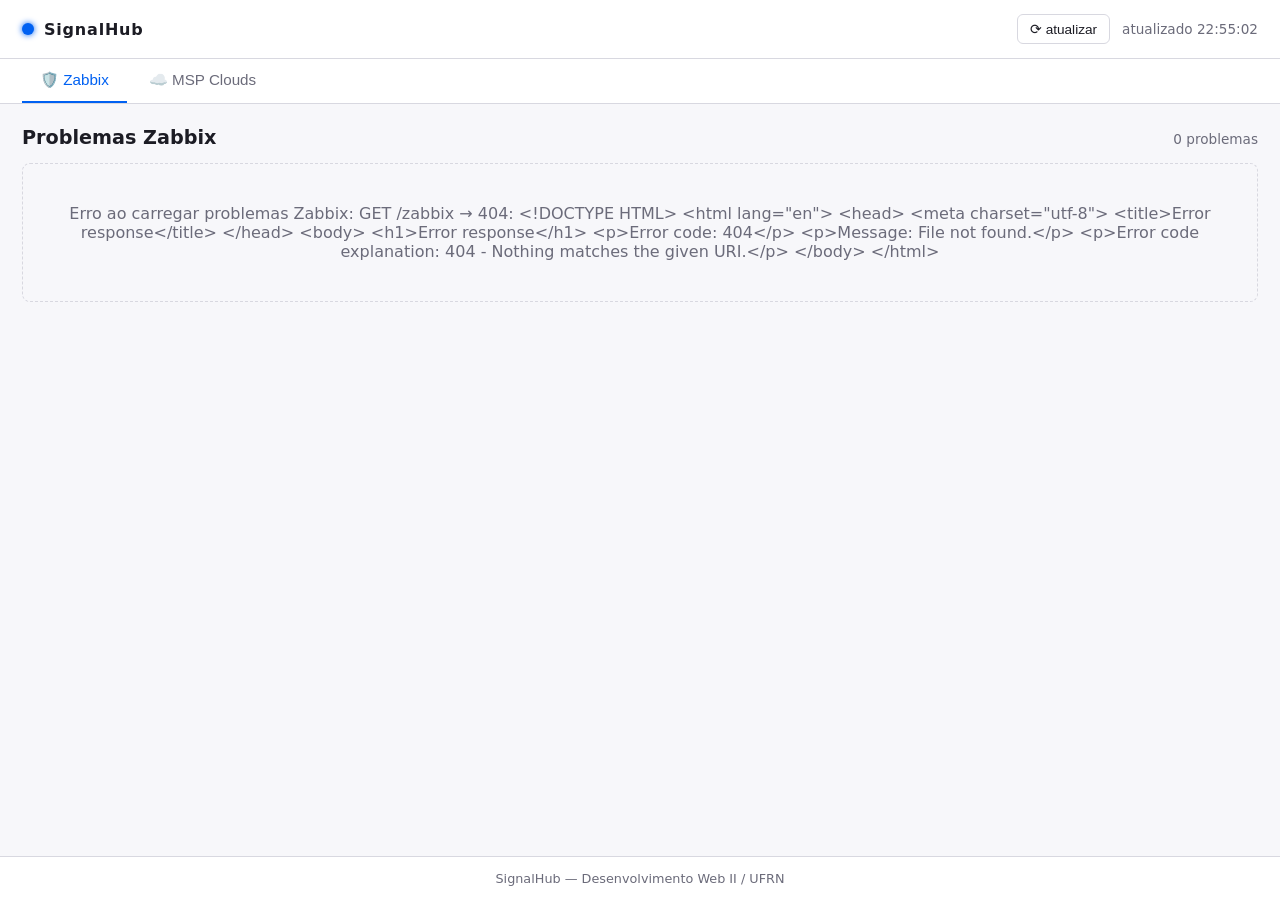
==== frontend/index.html @ 74570f57 "Inicial FrontEnd(Sprint 1)" ====
<!DOCTYPE html>
<html lang="pt-BR">
<head>
  <meta charset="UTF-8" />
  <meta name="viewport" content="width=device-width, initial-scale=1.0" />
  <title>SignalHub — Painel de Alertas</title>

  <link rel="stylesheet" href="nucleo/base.css" />
  <link rel="stylesheet" href="nucleo/tema.css" />
  <link rel="stylesheet" href="componentes/card.css" />
  <link rel="stylesheet" href="zabbix/css/zabbix.css" />
  <link rel="stylesheet" href="mspcloud/css/mspcloud.css" />
</head>
<body>

  <header class="cabecalho">
    <div class="logotipo">
      <span class="logotipo-bola"></span>
      SignalHub
    </div>
    <div class="cabecalho-acoes">
      <button class="botao-atualizar" id="botaoAtualizar">⟳ atualizar</button>
      <span class="cabecalho-info" id="ultimaAtualizacao">—</span>
    </div>
  </header>

  <nav class="navegacao">
    <button class="aba ativa" data-secao="zabbix">🛡️ Zabbix</button>
    <button class="aba"        data-secao="mspcloud">☁️ MSP Clouds</button>
  </nav>

  <main class="conteudo">

    <section id="secao-zabbix" class="secao">
      <div class="secao-cabecalho">
        <h2>Problemas Zabbix</h2>
        <span class="contador" id="contadorZabbix">0 problemas</span>
      </div>
      <div class="grade-cards" id="cardsZabbix"></div>
    </section>

    <section id="secao-mspcloud" class="secao escondida">
      <div class="secao-cabecalho">
        <h2>Alertas MSP Clouds</h2>
        <span class="contador" id="contadorMspCloud">0 alertas</span>
      </div>
      <div class="grade-cards" id="cardsMspCloud"></div>
    </section>

  </main>

  <footer class="rodape">SignalHub — Desenvolvimento Web II / UFRN</footer>

  <!-- Núcleo (api + orquestrador) -->
  <script src="nucleo/api.js"                defer></script>
  <script src="zabbix/scripts/zabbix.js"     defer></script>
  <script src="mspcloud/scripts/mspcloud.js" defer></script>
  <script src="nucleo/nucleo.js"             defer></script>

</body>
</html>
---- frontend/nucleo/base.css ----
/* ----- Reset minimo ----- */

*,
*::before,
*::after {
  box-sizing: border-box;
}

html, body {
  margin: 0;
  padding: 0;
  font-family: 'Segoe UI', system-ui, -apple-system, sans-serif;
}

body {
  min-height: 100vh;
  display: flex;
  flex-direction: column;
}


/* ----- Cabecalho ----- */

.cabecalho {
  display: flex;
  align-items: center;
  justify-content: space-between;
  padding: 14px 22px;
  border-bottom: 1px solid var(--borda);
  background: var(--superficie);
}

.logotipo {
  display: flex;
  align-items: center;
  gap: 10px;
  font-weight: 700;
  letter-spacing: .8px;
  color: var(--texto);
}

.logotipo-bola {
  width: 12px;
  height: 12px;
  border-radius: 50%;
  background: var(--destaque);
  box-shadow: 0 0 6px var(--destaque);
}

.cabecalho-info {
  font-size: .85rem;
  color: var(--apagado);
}

.cabecalho-acoes {
  display: flex;
  align-items: center;
  gap: 12px;
}

.botao-atualizar {
  background: var(--superficie);
  color: var(--texto);
  border: 1px solid var(--borda);
  padding: 6px 12px;
  border-radius: 6px;
  font-size: .85rem;
  cursor: pointer;
  transition: background .15s, color .15s, border-color .15s;
}

.botao-atualizar:hover {
  color: var(--destaque);
  border-color: var(--destaque);
}

.botao-atualizar:disabled {
  opacity: .55;
  cursor: progress;
}


/* ----- Navegacao ----- */

.navegacao {
  display: flex;
  gap: 4px;
  padding: 0 22px;
  background: var(--superficie);
  border-bottom: 1px solid var(--borda);
}

.aba {
  background: transparent;
  border: 0;
  padding: 12px 18px;
  font-size: .95rem;
  cursor: pointer;
  color: var(--apagado);
  border-bottom: 2px solid transparent;
  transition: color .15s, border-color .15s;
}

.aba:hover {
  color: var(--texto);
}

.aba.ativa {
  color: var(--destaque);
  border-bottom-color: var(--destaque);
}


/* ----- Conteudo / Secoes ----- */

.conteudo {
  flex: 1;
  padding: 22px;
  background: var(--fundo);
}

.secao-cabecalho {
  display: flex;
  align-items: baseline;
  justify-content: space-between;
  margin-bottom: 14px;
}

.secao-cabecalho h2 {
  margin: 0;
  font-size: 1.2rem;
  color: var(--texto);
}

.contador {
  font-size: .85rem;
  color: var(--apagado);
}

.escondida {
  display: none;
}

.grade-cards {
  display: grid;
  grid-template-columns: repeat(auto-fill, minmax(310px, 1fr));
  gap: 14px;
}

.vazio {
  grid-column: 1 / -1;
  text-align: center;
  padding: 40px 20px;
  color: var(--apagado);
  border: 1px dashed var(--borda);
  border-radius: 8px;
}


/* ----- Rodape ----- */

.rodape {
  text-align: center;
  padding: 14px;
  font-size: .8rem;
  color: var(--apagado);
  border-top: 1px solid var(--borda);
  background: var(--superficie);
}
---- frontend/nucleo/tema.css ----
/* ----- Tema (tokens de cor) ----- */

:root {
  --fundo:      #f7f7fa;
  --superficie: #ffffff;
  --borda:      #d8d8e0;
  --texto:      #1c1c24;
  --apagado:    #6b6b7a;
  --destaque:   #0061f2;

  --gravidade-desastre: #d32f2f;
  --gravidade-alto:     #f57c00;
  --gravidade-atencao:  #fbc02d;
  --gravidade-info:     #1976d2;

  --tipo-msp-backup:    #6a1b9a;
  --tipo-msp-rede:      #00796b;
  --tipo-msp-sistema:   #c62828;
}
---- frontend/componentes/card.css ----
/* ----- Card de problema/alerta (compartilhado) ----- */

.card {
  background: var(--superficie);
  border: 1px solid var(--borda);
  border-radius: 8px;
  padding: 14px 16px;
  display: flex;
  flex-direction: column;
  gap: 8px;
  transition: transform .12s, box-shadow .12s;
}

.card:hover {
  transform: translateY(-2px);
  box-shadow: 0 4px 14px rgba(0, 0, 0, .08);
}

.card-topo {
  display: flex;
  align-items: center;
  justify-content: space-between;
  gap: 8px;
}

.card-titulo {
  font-weight: 600;
  color: var(--texto);
  font-size: 1rem;
  line-height: 1.25;
  word-break: break-word;
}

.card-evento {
  color: var(--apagado);
  font-size: .9rem;
  line-height: 1.35;
}

.card-rodape {
  display: flex;
  align-items: center;
  justify-content: space-between;
  font-size: .8rem;
  color: var(--apagado);
  margin-top: 4px;
  padding-top: 8px;
  border-top: 1px dashed var(--borda);
}


/* ----- Selo (badge) generico ----- */

.selo {
  display: inline-block;
  padding: 3px 9px;
  border-radius: 999px;
  font-size: .72rem;
  font-weight: 600;
  text-transform: uppercase;
  letter-spacing: .4px;
  color: #fff;
  white-space: nowrap;
}
---- frontend/zabbix/css/zabbix.css ----
/* ----- Selos de gravidade Zabbix ----- */

.selo-gravidade-desastre { background: var(--gravidade-desastre); }
.selo-gravidade-alto     { background: var(--gravidade-alto); }
.selo-gravidade-atencao  { background: var(--gravidade-atencao); color: #4a3700; }
.selo-gravidade-info     { background: var(--gravidade-info); }


/* ----- Borda lateral do card por gravidade ----- */

.card-zabbix {
  border-left: 4px solid var(--borda);
}

.card-zabbix.gravidade-desastre { border-left-color: var(--gravidade-desastre); }
.card-zabbix.gravidade-alto     { border-left-color: var(--gravidade-alto); }
.card-zabbix.gravidade-atencao  { border-left-color: var(--gravidade-atencao); }
.card-zabbix.gravidade-info     { border-left-color: var(--gravidade-info); }
---- frontend/mspcloud/css/mspcloud.css ----
/* ----- Selos de tipo MSP Clouds ----- */

.selo-tipo-backup  { background: var(--tipo-msp-backup); }
.selo-tipo-rede    { background: var(--tipo-msp-rede); }
.selo-tipo-sistema { background: var(--tipo-msp-sistema); }


/* ----- Borda lateral do card MSP ----- */

.card-mspcloud {
  border-left: 4px solid var(--borda);
}

.card-mspcloud.tipo-backup  { border-left-color: var(--tipo-msp-backup); }
.card-mspcloud.tipo-rede    { border-left-color: var(--tipo-msp-rede); }
.card-mspcloud.tipo-sistema { border-left-color: var(--tipo-msp-sistema); }
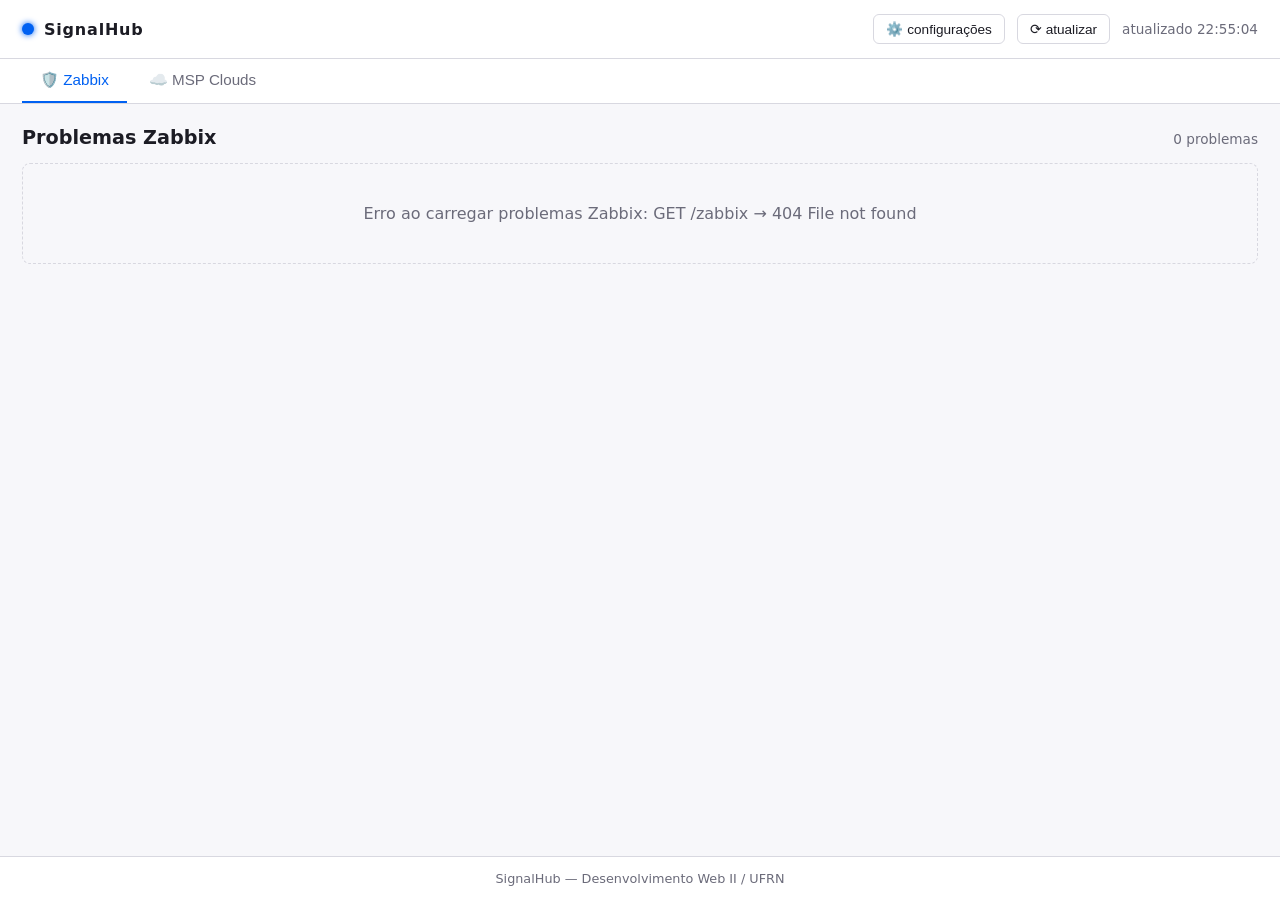
==== commit dc3e0a49: "Add settings modal, DB schema, APIs & CI sqlc" ====
--- a/frontend/index.html
+++ b/frontend/index.html
@@ -10,6 +10,7 @@
   <link rel="stylesheet" href="componentes/card.css" />
   <link rel="stylesheet" href="zabbix/css/zabbix.css" />
   <link rel="stylesheet" href="mspcloud/css/mspcloud.css" />
+  <link rel="stylesheet" href="configuracoes/css/configuracoes.css" />
 </head>
 <body>
 
@@ -19,6 +20,7 @@
       SignalHub
     </div>
     <div class="cabecalho-acoes">
+      <button class="botao-configuracoes" id="botaoConfiguracoes">⚙️ configurações</button>
       <button class="botao-atualizar" id="botaoAtualizar">⟳ atualizar</button>
       <span class="cabecalho-info" id="ultimaAtualizacao">—</span>
     </div>
@@ -51,11 +53,28 @@
 
   <footer class="rodape">SignalHub — Desenvolvimento Web II / UFRN</footer>
 
+  <!-- Modal de configurações -->
+  <div class="modal-overlay escondida" id="modalConfiguracoes">
+    <div class="modal-janela" role="dialog" aria-modal="true" aria-labelledby="modalConfiguracoesTitulo">
+      <header class="modal-cabecalho">
+        <h2 id="modalConfiguracoesTitulo">⚙️ Configurações</h2>
+        <button class="modal-fechar" id="botaoFecharConfiguracoes" aria-label="Fechar">✕</button>
+      </header>
+      <nav class="modal-abas">
+        <button class="modal-aba ativa" data-painel="zabbix">Instâncias Zabbix</button>
+        <button class="modal-aba"        data-painel="mspcloud">Instâncias MSP Clouds</button>
+        <button class="modal-aba"        data-painel="filtros">Filtros Zabbix</button>
+      </nav>
+      <div class="modal-conteudo" id="modalConteudo"></div>
+    </div>
+  </div>
+
   <!-- Núcleo (api + orquestrador) -->
-  <script src="nucleo/api.js"                defer></script>
-  <script src="zabbix/scripts/zabbix.js"     defer></script>
-  <script src="mspcloud/scripts/mspcloud.js" defer></script>
-  <script src="nucleo/nucleo.js"             defer></script>
+  <script src="nucleo/api.js"                        defer></script>
+  <script src="zabbix/scripts/zabbix.js"             defer></script>
+  <script src="mspcloud/scripts/mspcloud.js"         defer></script>
+  <script src="configuracoes/scripts/configuracoes.js" defer></script>
+  <script src="nucleo/nucleo.js"                     defer></script>
 
 </body>
 </html>
--- a/frontend/configuracoes/css/configuracoes.css
+++ b/frontend/configuracoes/css/configuracoes.css
@@ -0,0 +1,289 @@
+/* ----- Modal de configuracoes: overlay e janela ----- */
+
+.modal-overlay {
+  position: fixed;
+  inset: 0;
+  background: rgba(0, 0, 0, .5);
+  display: flex;
+  align-items: center;
+  justify-content: center;
+  padding: 20px;
+  z-index: 1000;
+}
+
+/* Vence o .escondida de base.css — o seletor composto tem maior especificidade
+   que o .modal-overlay acima, então o modal fica oculto até abrir(). */
+.modal-overlay.escondida {
+  display: none;
+}
+
+.modal-janela {
+  background: var(--superficie);
+  border-radius: 10px;
+  width: 100%;
+  max-width: 640px;
+  max-height: 88vh;
+  display: flex;
+  flex-direction: column;
+  overflow: hidden;
+  box-shadow: 0 12px 40px rgba(0, 0, 0, .28);
+}
+
+
+/* ----- Cabecalho do modal ----- */
+
+.modal-cabecalho {
+  display: flex;
+  align-items: center;
+  justify-content: space-between;
+  padding: 14px 20px;
+  border-bottom: 1px solid var(--borda);
+}
+
+.modal-cabecalho h2 {
+  margin: 0;
+  font-size: 1.1rem;
+  color: var(--texto);
+}
+
+.modal-fechar {
+  background: transparent;
+  border: 0;
+  font-size: 1.1rem;
+  cursor: pointer;
+  color: var(--apagado);
+  padding: 4px 8px;
+  border-radius: 6px;
+}
+
+.modal-fechar:hover {
+  color: var(--gravidade-desastre);
+}
+
+
+/* ----- Abas do modal ----- */
+
+.modal-abas {
+  display: flex;
+  gap: 4px;
+  padding: 0 20px;
+  border-bottom: 1px solid var(--borda);
+}
+
+.modal-aba {
+  background: transparent;
+  border: 0;
+  padding: 11px 14px;
+  font-size: .9rem;
+  cursor: pointer;
+  color: var(--apagado);
+  border-bottom: 2px solid transparent;
+}
+
+.modal-aba:hover {
+  color: var(--texto);
+}
+
+.modal-aba.ativa {
+  color: var(--destaque);
+  border-bottom-color: var(--destaque);
+}
+
+
+/* ----- Conteudo rolavel ----- */
+
+.modal-conteudo {
+  padding: 18px 20px;
+  overflow-y: auto;
+}
+
+.config-carregando {
+  text-align: center;
+  color: var(--apagado);
+  padding: 24px;
+}
+
+
+/* ----- Formulario ----- */
+
+.config-form {
+  display: flex;
+  flex-direction: column;
+  gap: 10px;
+  margin-bottom: 18px;
+}
+
+.config-form h3 {
+  margin: 0 0 2px;
+  font-size: .98rem;
+  color: var(--texto);
+}
+
+.config-form label {
+  display: flex;
+  flex-direction: column;
+  gap: 4px;
+  font-size: .82rem;
+  color: var(--apagado);
+}
+
+.config-form input,
+.config-form select {
+  padding: 8px 10px;
+  border: 1px solid var(--borda);
+  border-radius: 6px;
+  font-size: .9rem;
+  color: var(--texto);
+  background: var(--fundo);
+}
+
+.config-form input:focus,
+.config-form select:focus {
+  outline: 2px solid var(--destaque);
+  outline-offset: -1px;
+}
+
+.config-dica {
+  margin: 0;
+  font-size: .78rem;
+  color: var(--apagado);
+}
+
+.config-form-acoes {
+  display: flex;
+  gap: 8px;
+  margin-top: 4px;
+}
+
+
+/* ----- Botoes ----- */
+
+.config-botao {
+  background: var(--destaque);
+  color: #fff;
+  border: 0;
+  padding: 8px 14px;
+  border-radius: 6px;
+  font-size: .85rem;
+  cursor: pointer;
+}
+
+.config-botao:hover {
+  filter: brightness(1.08);
+}
+
+.config-botao.secundario {
+  background: var(--fundo);
+  color: var(--texto);
+  border: 1px solid var(--borda);
+}
+
+.config-botao.perigo {
+  background: var(--gravidade-desastre);
+  color: #fff;
+}
+
+
+/* ----- Mensagem de feedback ----- */
+
+.config-mensagem {
+  font-size: .85rem;
+  border-radius: 6px;
+  margin-bottom: 14px;
+}
+
+.config-mensagem:empty {
+  display: none;
+}
+
+.config-mensagem.erro {
+  padding: 9px 12px;
+  background: #fdecea;
+  color: var(--gravidade-desastre);
+}
+
+.config-mensagem.sucesso {
+  padding: 9px 12px;
+  background: #e7f5ec;
+  color: #1b7a3d;
+}
+
+.config-mensagem.aviso {
+  padding: 9px 12px;
+  background: #fff6e0;
+  color: #946200;
+}
+
+
+/* ----- Lista de registros ----- */
+
+.config-lista {
+  list-style: none;
+  margin: 0;
+  padding: 0;
+  display: flex;
+  flex-direction: column;
+  gap: 8px;
+}
+
+.config-item {
+  display: flex;
+  align-items: center;
+  justify-content: space-between;
+  gap: 10px;
+  padding: 10px 12px;
+  border: 1px solid var(--borda);
+  border-radius: 8px;
+}
+
+.config-item-info {
+  display: flex;
+  flex-direction: column;
+  gap: 2px;
+  min-width: 0;
+}
+
+.config-item-titulo {
+  font-weight: 600;
+  color: var(--texto);
+  font-size: .9rem;
+}
+
+.config-item-detalhe {
+  font-size: .78rem;
+  color: var(--apagado);
+  word-break: break-all;
+}
+
+.config-item-acoes {
+  display: flex;
+  gap: 6px;
+  flex-shrink: 0;
+}
+
+.config-item-vazio {
+  text-align: center;
+  padding: 22px;
+  color: var(--apagado);
+  border: 1px dashed var(--borda);
+  border-radius: 8px;
+}
+
+
+/* ----- Botao de configuracoes no cabecalho ----- */
+
+.botao-configuracoes {
+  background: var(--superficie);
+  color: var(--texto);
+  border: 1px solid var(--borda);
+  padding: 6px 12px;
+  border-radius: 6px;
+  font-size: .85rem;
+  cursor: pointer;
+  transition: color .15s, border-color .15s;
+}
+
+.botao-configuracoes:hover {
+  color: var(--destaque);
+  border-color: var(--destaque);
+}
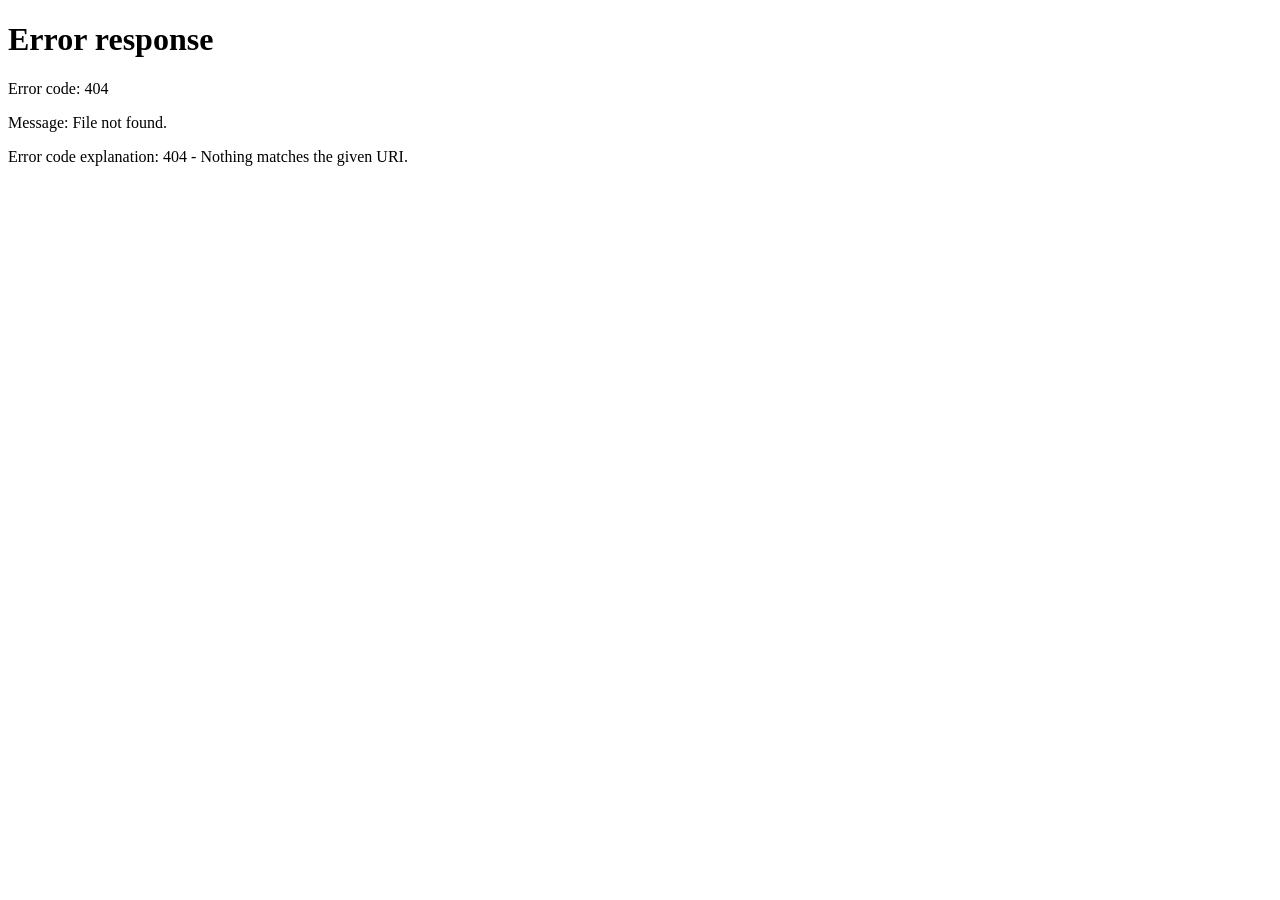
==== commit 132e4aa1: "Merge Fix*" ====
--- a/frontend/index.html
+++ b/frontend/index.html
@@ -3,78 +3,26 @@
 <head>
   <meta charset="UTF-8" />
   <meta name="viewport" content="width=device-width, initial-scale=1.0" />
-  <title>SignalHub — Painel de Alertas</title>
+  <title>SignalHub</title>
+  <style>
+    html, body { margin: 0; padding: 0; height: 100%; background: #f7f7fa; }
+    body { display: flex; align-items: center; justify-content: center;
+           font-family: 'Segoe UI', system-ui, -apple-system, sans-serif;
+           color: #6b6b7a; font-size: .9rem; }
+  </style>
+  <script>
+    // Bootstrap: decide entre /painel/ e /login/ conforme a sessão local.
+    (function () {
+      const CHAVE_TOKEN  = 'signalhubToken';
+      const CHAVE_EXPIRA = 'signalhubExpira';
 
-  <link rel="stylesheet" href="nucleo/base.css" />
-  <link rel="stylesheet" href="nucleo/tema.css" />
-  <link rel="stylesheet" href="componentes/card.css" />
-  <link rel="stylesheet" href="zabbix/css/zabbix.css" />
-  <link rel="stylesheet" href="mspcloud/css/mspcloud.css" />
-  <link rel="stylesheet" href="configuracoes/css/configuracoes.css" />
+      const token  = localStorage.getItem(CHAVE_TOKEN);
+      const expira = localStorage.getItem(CHAVE_EXPIRA);
+      const valido = token && (!expira || new Date(expira) > new Date());
+
+      window.location.replace(valido ? '/painel/' : '/login/');
+    })();
+  </script>
 </head>
-<body>
-
-  <header class="cabecalho">
-    <div class="logotipo">
-      <span class="logotipo-bola"></span>
-      SignalHub
-    </div>
-    <div class="cabecalho-acoes">
-      <button class="botao-configuracoes" id="botaoConfiguracoes">⚙️ configurações</button>
-      <button class="botao-atualizar" id="botaoAtualizar">⟳ atualizar</button>
-      <span class="cabecalho-info" id="ultimaAtualizacao">—</span>
-    </div>
-  </header>
-
-  <nav class="navegacao">
-    <button class="aba ativa" data-secao="zabbix">🛡️ Zabbix</button>
-    <button class="aba"        data-secao="mspcloud">☁️ MSP Clouds</button>
-  </nav>
-
-  <main class="conteudo">
-
-    <section id="secao-zabbix" class="secao">
-      <div class="secao-cabecalho">
-        <h2>Problemas Zabbix</h2>
-        <span class="contador" id="contadorZabbix">0 problemas</span>
-      </div>
-      <div class="grade-cards" id="cardsZabbix"></div>
-    </section>
-
-    <section id="secao-mspcloud" class="secao escondida">
-      <div class="secao-cabecalho">
-        <h2>Alertas MSP Clouds</h2>
-        <span class="contador" id="contadorMspCloud">0 alertas</span>
-      </div>
-      <div class="grade-cards" id="cardsMspCloud"></div>
-    </section>
-
-  </main>
-
-  <footer class="rodape">SignalHub — Desenvolvimento Web II / UFRN</footer>
-
-  <!-- Modal de configurações -->
-  <div class="modal-overlay escondida" id="modalConfiguracoes">
-    <div class="modal-janela" role="dialog" aria-modal="true" aria-labelledby="modalConfiguracoesTitulo">
-      <header class="modal-cabecalho">
-        <h2 id="modalConfiguracoesTitulo">⚙️ Configurações</h2>
-        <button class="modal-fechar" id="botaoFecharConfiguracoes" aria-label="Fechar">✕</button>
-      </header>
-      <nav class="modal-abas">
-        <button class="modal-aba ativa" data-painel="zabbix">Instâncias Zabbix</button>
-        <button class="modal-aba"        data-painel="mspcloud">Instâncias MSP Clouds</button>
-        <button class="modal-aba"        data-painel="filtros">Filtros Zabbix</button>
-      </nav>
-      <div class="modal-conteudo" id="modalConteudo"></div>
-    </div>
-  </div>
-
-  <!-- Núcleo (api + orquestrador) -->
-  <script src="nucleo/api.js"                        defer></script>
-  <script src="zabbix/scripts/zabbix.js"             defer></script>
-  <script src="mspcloud/scripts/mspcloud.js"         defer></script>
-  <script src="configuracoes/scripts/configuracoes.js" defer></script>
-  <script src="nucleo/nucleo.js"                     defer></script>
-
-</body>
+<body>redirecionando…</body>
 </html>
